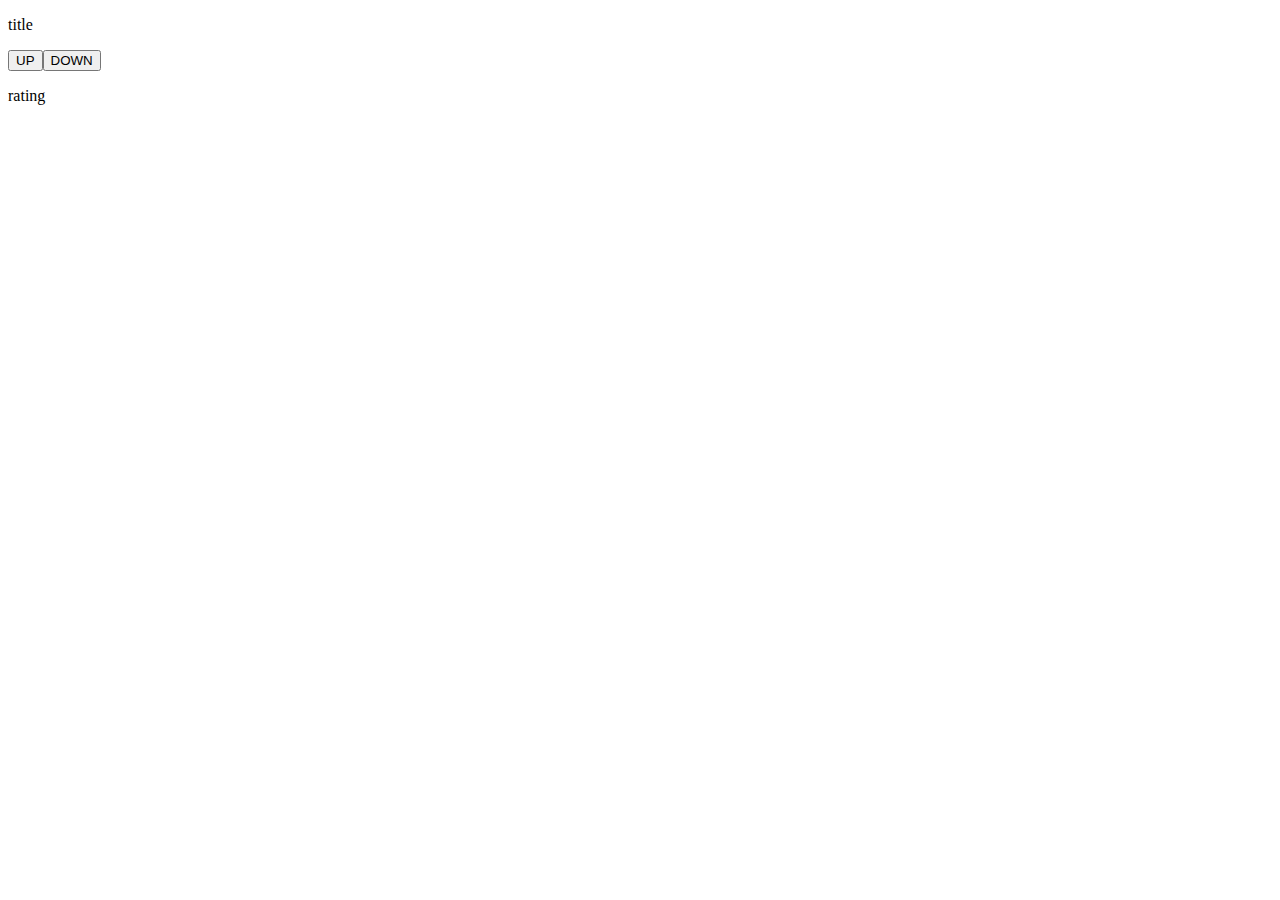
==== ajax/index.html @ 78422aef "m" ====
<!doctype html>
<html>
	<head>
		<meta charset="utf-8">
		<title>AJAX Interface</title>
	</head>
	<body>
		<script type="text/javascript" src="scripts/json2.js"></script>		
		<script type="text/javascript" src="scripts/paradigms.js"></script>
		<script type="text/javascript" src="scripts/main.js"></script>
	</body>
</html>
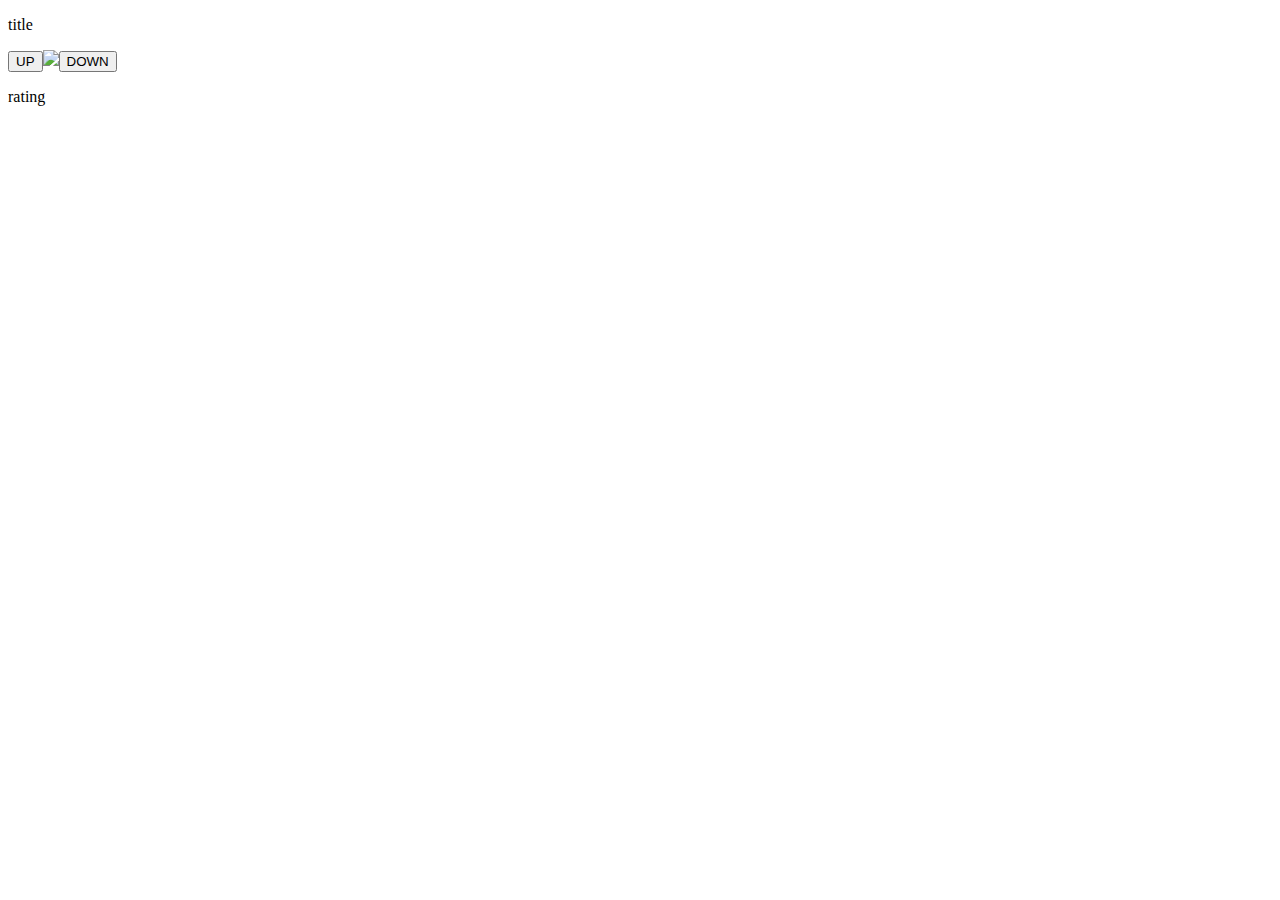
==== commit 0e495832: "m" ====
--- a/ajax/index.html
+++ b/ajax/index.html
@@ -3,6 +3,7 @@
 	<head>
 		<meta charset="utf-8">
 		<title>AJAX Interface</title>
+<!-- 		<link rel="stylesheet" text="text/css" href="styles/main.css"> -->
 	</head>
 	<body>
 		<script type="text/javascript" src="scripts/json2.js"></script>		
--- a/ajax/styles/main.css
+++ b/ajax/styles/main.css
@@ -0,0 +1,19 @@
+#basetext { color: #0000ff; }
+.meme { font-size: 35;}
+
+#memediv
+{
+	display: flex;
+	width: 500px;
+	align-items: center;
+}
+
+#basediv 
+{
+	flex: 1;
+}
+
+#owldiv
+{
+	flex: 2;
+}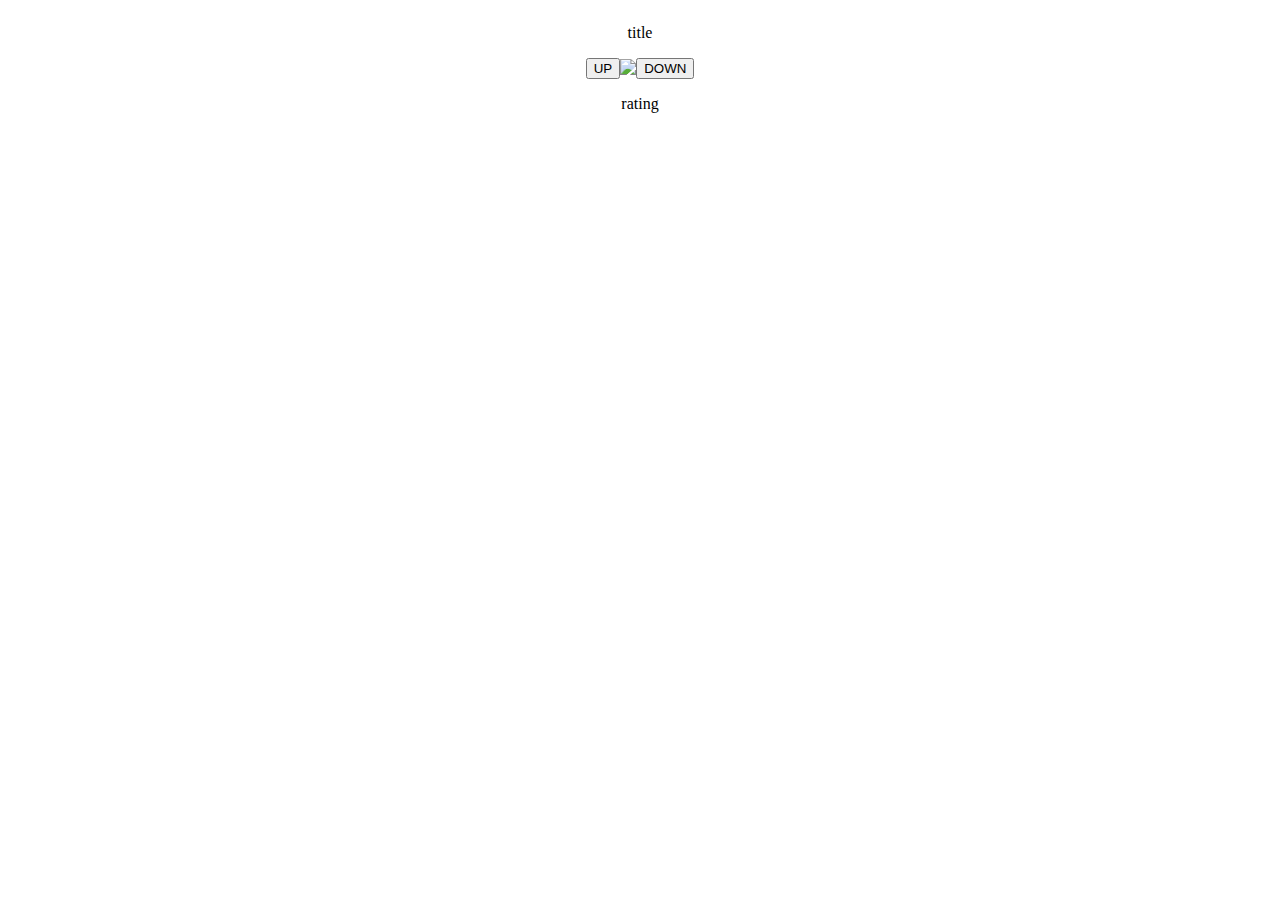
==== commit 29138c56: "done" ====
--- a/ajax/index.html
+++ b/ajax/index.html
@@ -3,7 +3,7 @@
 	<head>
 		<meta charset="utf-8">
 		<title>AJAX Interface</title>
-<!-- 		<link rel="stylesheet" text="text/css" href="styles/main.css"> -->
+		<link rel="stylesheet" text="text/css" href="styles/main.css">
 	</head>
 	<body>
 		<script type="text/javascript" src="scripts/json2.js"></script>		
--- a/ajax/styles/main.css
+++ b/ajax/styles/main.css
@@ -1,19 +1,34 @@
-#basetext { color: #0000ff; }
-.meme { font-size: 35;}
-
-#memediv
+#main
 {
 	display: flex;
-	width: 500px;
 	align-items: center;
+	flex-direction: column;
+	margin: auto;
 }
 
-#basediv 
+#top 
 {
 	flex: 1;
 }
 
-#owldiv
+#buttons 
 {
+	text-align: center;
 	flex: 2;
+}
+
+#image
+{
+	flex: 1;
+}
+
+#middle
+{
+	display: flex;
+	align-items: center;
+}
+
+#bottom
+{
+	flex: 1;
 }